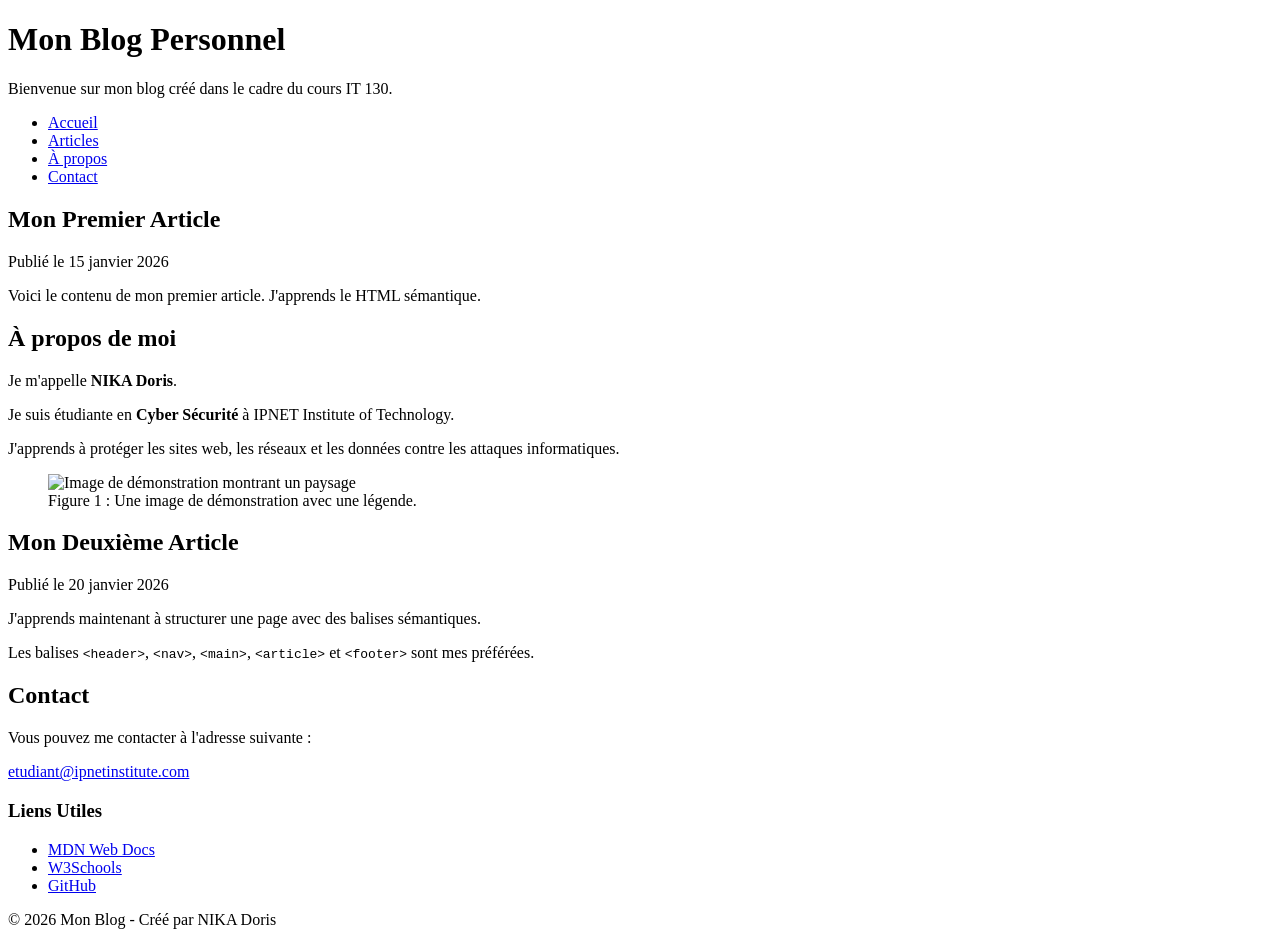
==== ipnet-it130/blog.html @ 3fb41ae4 "Ajout blog.html" ====
<!DOCTYPE html>
<html lang="fr">
<head>
    <meta charset="UTF-8">
    <meta name="viewport" content="width=device-width, initial-scale=1.0">
    <title>Mon Blog - IT 130</title>
</head>
<body>

    <!-- En-tête de la page -->
    <header>
        <h1>Mon Blog Personnel</h1>
        <p>Bienvenue sur mon blog créé dans le cadre du cours IT 130.</p>
    </header>

    <!-- Navigation -->
    <nav>
        <ul>
            <li><a href="#accueil">Accueil</a></li>
            <li><a href="#articles">Articles</a></li>
            <li><a href="#apropos">À propos</a></li>
            <li><a href="#contact">Contact</a></li>
        </ul>
    </nav>

    <!-- Contenu principal -->
    <main>
        <!-- Article principal -->
        <article>
            <h2>Mon Premier Article</h2>
            <p>Publié le <time datetime="2026-01-15">15 janvier 2026</time></p>
            <p>Voici le contenu de mon premier article. J'apprends le HTML sémantique.</p>
        </article>

        <!-- 3.2 - Section À propos -->
        <section id="apropos">                              
         <h2>À propos de moi</h2>
            <p>Je m'appelle <strong>NIKA Doris</strong>.</p>
            <p>Je suis étudiante en <strong>Cyber Sécurité</strong> à IPNET Institute of Technology.</p>
            <p>J'apprends à protéger les sites web, les réseaux et les données contre les attaques informatiques.</p>
        </section>
  
        <!-- 3.2 - Image avec texte alternatif -->
        <figure>
            <img src="https://via.placeholder.com/300x200" alt="Image de démonstration montrant un paysage">
            <figcaption>Figure 1 : Une image de démonstration avec une légende.</figcaption>
        </figure>

        <!-- 3. Ajouter un article supplémentaire -->
<article>
    <h2>Mon Deuxième Article</h2>
    <p>Publié le <time datetime="2026-01-20">20 janvier 2026</time></p>
    <p>J'apprends maintenant à structurer une page avec des balises sémantiques.</p>
    <p>Les balises <code>&lt;header&gt;</code>, <code>&lt;nav&gt;</code>, <code>&lt;main&gt;</code>, <code>&lt;article&gt;</code> et <code>&lt;footer&gt;</code> sont mes préférées.</p>
</article>

<!-- 4. Ajouter une section Contact -->
<section id="contact">
    <h2>Contact</h2>
    <p>Vous pouvez me contacter à l'adresse suivante :</p>
    <p><a href="mailto:etudiant@ipnetinstitute.com">etudiant@ipnetinstitute.com</a></p>
</section>
<!-- 5. Ajouter une barre latérale (aside) -->
<aside>
    <h3>Liens Utiles</h3>
    <ul>
        <li><a href="https://developer.mozilla.org/fr/" target="_blank">MDN Web Docs</a></li>
        <li><a href="https://www.w3schools.com/" target="_blank">W3Schools</a></li>
        <li><a href="https://github.com/" target="_blank">GitHub</a></li>
    </ul>
</aside>

    </main>

    <!-- Pied de page -->
    <footer>
        <p>© 2026 Mon Blog - Créé par NIKA Doris</p>
    </footer>

</body>
</html>
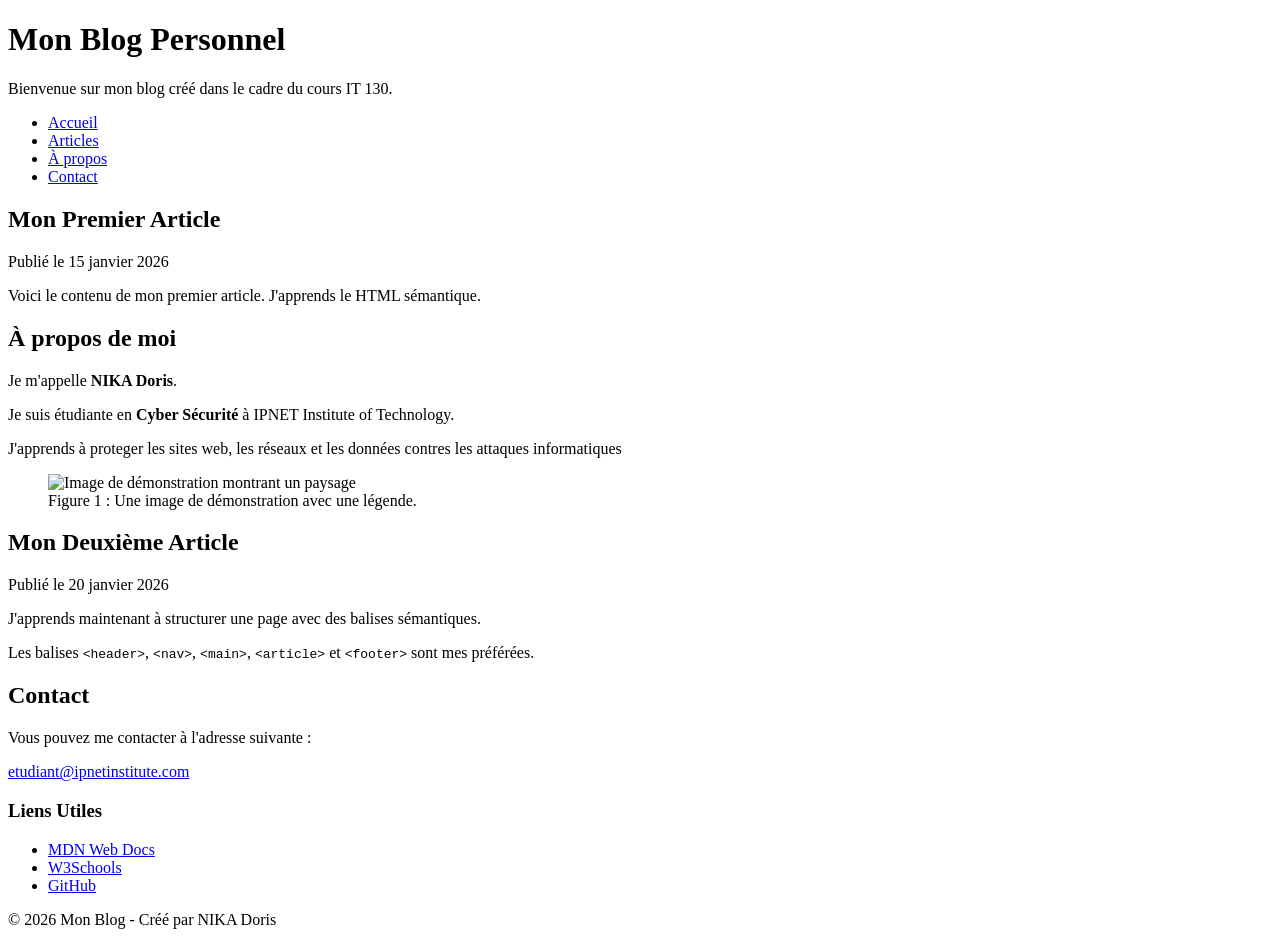
==== commit 268e6c8b: "ajout du README.md - Finalisation TP Semaine 3" ====
--- a/ipnet-it130/blog.html
+++ b/ipnet-it130/blog.html
@@ -37,15 +37,15 @@
          <h2>À propos de moi</h2>
             <p>Je m'appelle <strong>NIKA Doris</strong>.</p>
             <p>Je suis étudiante en <strong>Cyber Sécurité</strong> à IPNET Institute of Technology.</p>
-            <p>J'apprends à protéger les sites web, les réseaux et les données contre les attaques informatiques.</p>
-        </section>
+            <p>J'apprends à proteger les sites web, les réseaux et les données contres les attaques informatiques
+        <section>
   
-        <!-- 3.2 - Image avec texte alternatif -->
-        <figure>
-            <img src="https://via.placeholder.com/300x200" alt="Image de démonstration montrant un paysage">
-            <figcaption>Figure 1 : Une image de démonstration avec une légende.</figcaption>
-        </figure>
-
+  <!-- 3.2 - Image avec texte alternatif -->
+  <figure>
+  <img src="https://images.unsplash.com/photo-1500530855697-b586d89ba3ee?w=800" alt="Image de démonstration montrant un paysage">
+  <figcaption>Figure 1 : Une image de démonstration avec une légende.</figcaption>
+</figure>
+        
         <!-- 3. Ajouter un article supplémentaire -->
 <article>
     <h2>Mon Deuxième Article</h2>
